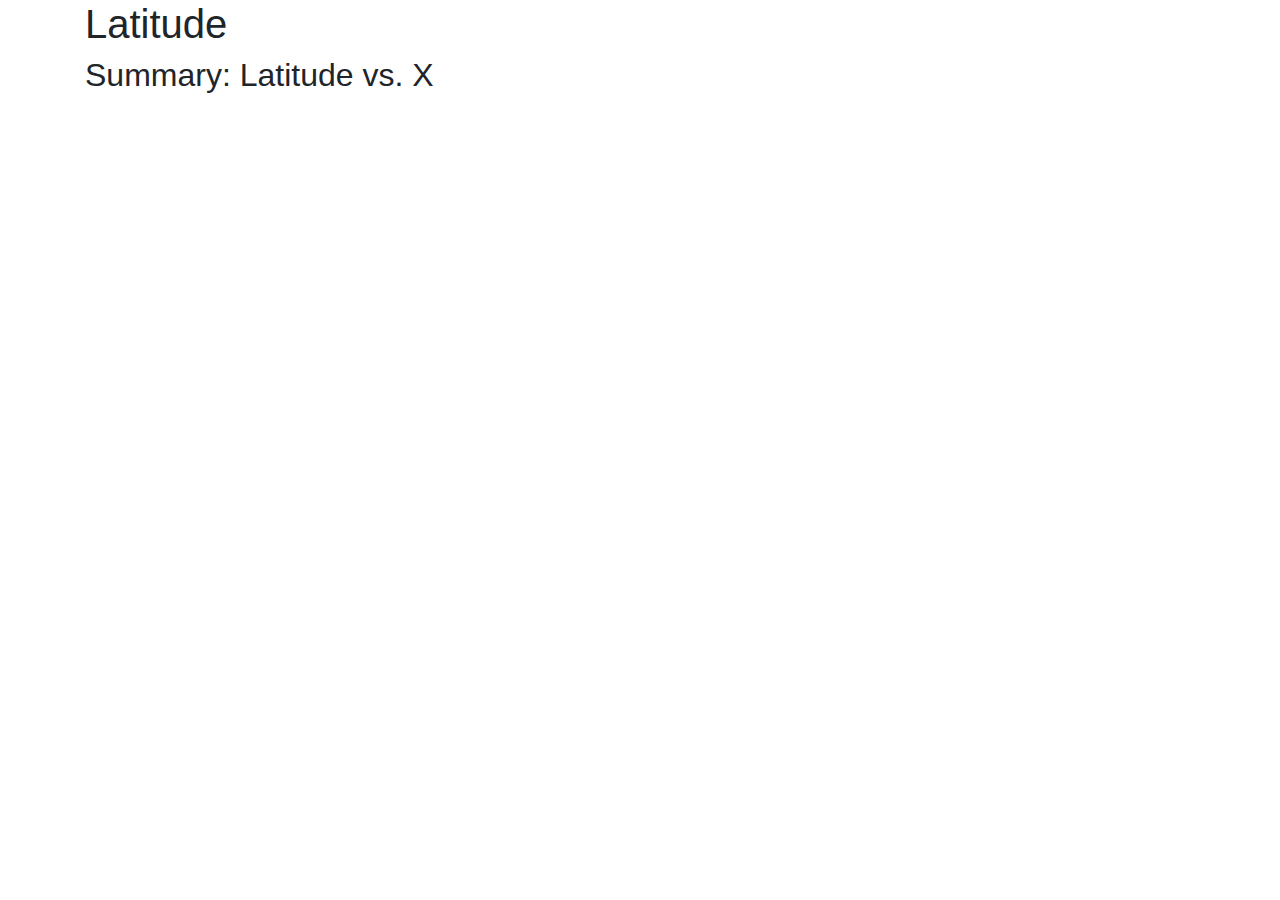
==== web_visualizations/index.html @ 92acf90f "first html" ====
<!DOCTYPE html>
<html lang="en-us">

<head>

  <meta charset="UTF-8">
  <title>Summary: Lattitude vs. X</title>

  <!-- Bring in our bootstrap stylesheet -->
  <link rel="stylesheet" href="https://stackpath.bootstrapcdn.com/bootstrap/4.3.1/css/bootstrap.min.css" integrity="sha384-ggOyR0iXCbMQv3Xipma34MD+dH/1fQ784/j6cY/iJTQUOhcWr7x9JvoRxT2MZw1T" crossorigin="anonymous">

  <link rel="stylesheet" href="style.css">
</head>

<body>

    
    <div class="container">
  
    
      <div class="row">

        <div class="col-md-12">
           <h1>Latitude</h1>
        </div>
        <div class="col-md-12">
            <h2>Summary: Latitude vs. X</h2>
        </div>

        
        <script src="https://code.jquery.com/jquery-3.3.1.slim.min.js" integrity="sha384-q8i/X+965DzO0rT7abK41JStQIAqVgRVzpbzo5smXKp4YfRvH+8abtTE1Pi6jizo" crossorigin="anonymous"></script>
        <script src="https://cdnjs.cloudflare.com/ajax/libs/popper.js/1.14.7/umd/popper.min.js" integrity="sha384-UO2eT0CpHqdSJQ6hJty5KVphtPhzWj9WO1clHTMGa3JDZwrnQq4sF86dIHNDz0W1" crossorigin="anonymous"></script>
        <script src="https://stackpath.bootstrapcdn.com/bootstrap/4.3.1/js/bootstrap.min.js" integrity="sha384-JjSmVgyd0p3pXB1rRibZUAYoIIy6OrQ6VrjIEaFf/nJGzIxFDsf4x0xIM+B07jRM" crossorigin="anonymous"></script>
      </body>
      
      </html>
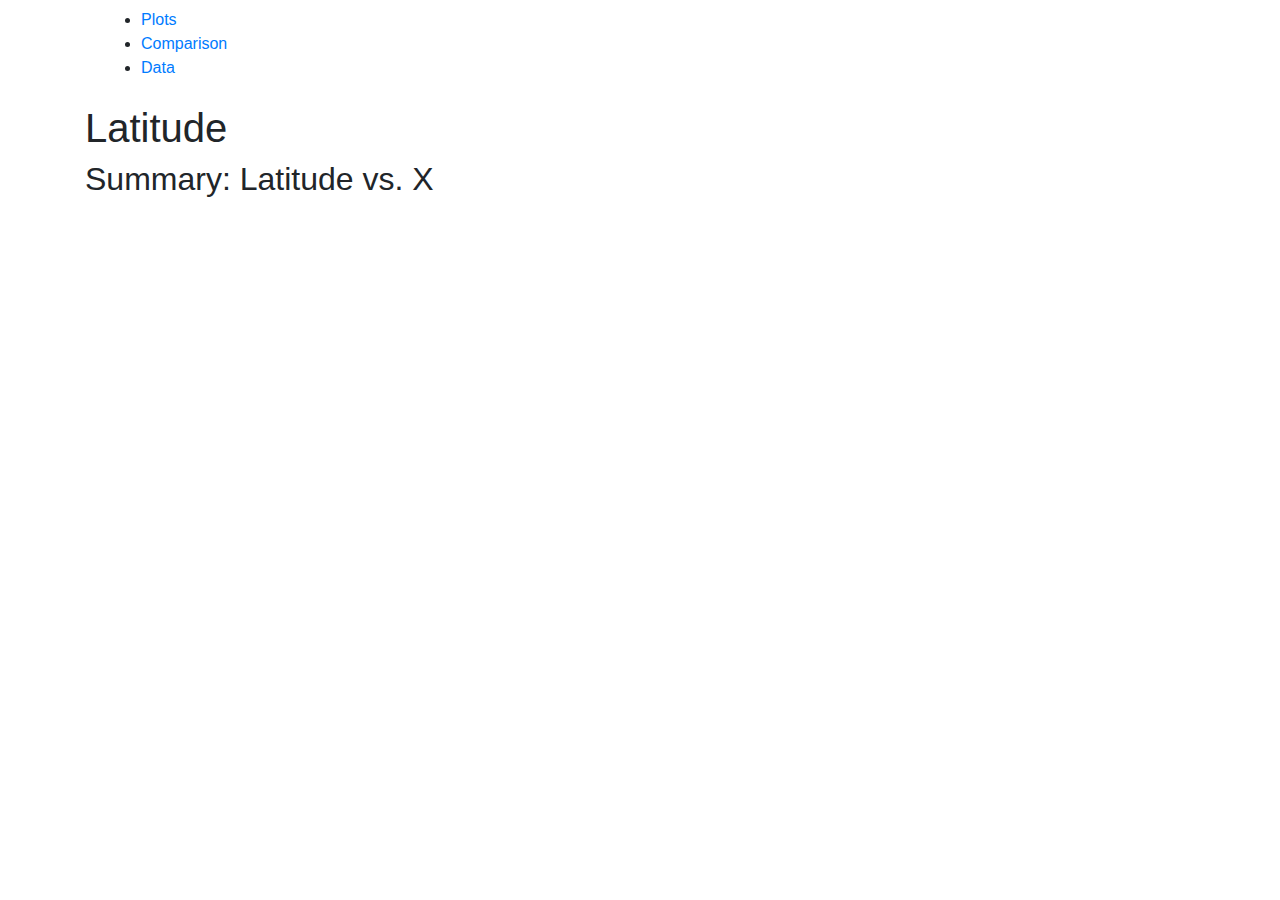
==== commit 70816e30: "second HTML" ====
--- a/web_visualizations/index.html
+++ b/web_visualizations/index.html
@@ -16,6 +16,21 @@
 
     
     <div class="container">
+        <div class="navbar">
+            <ul>
+              <li>
+                <a href="#">Plots</a>
+              </li>
+              <li>
+                <a href="#">Comparison</a>
+              </li>
+              <li>
+                <a href="#">Data</a>
+              </li>
+              </li>
+            </ul>
+          </nav>
+        </div>
   
     
       <div class="row">
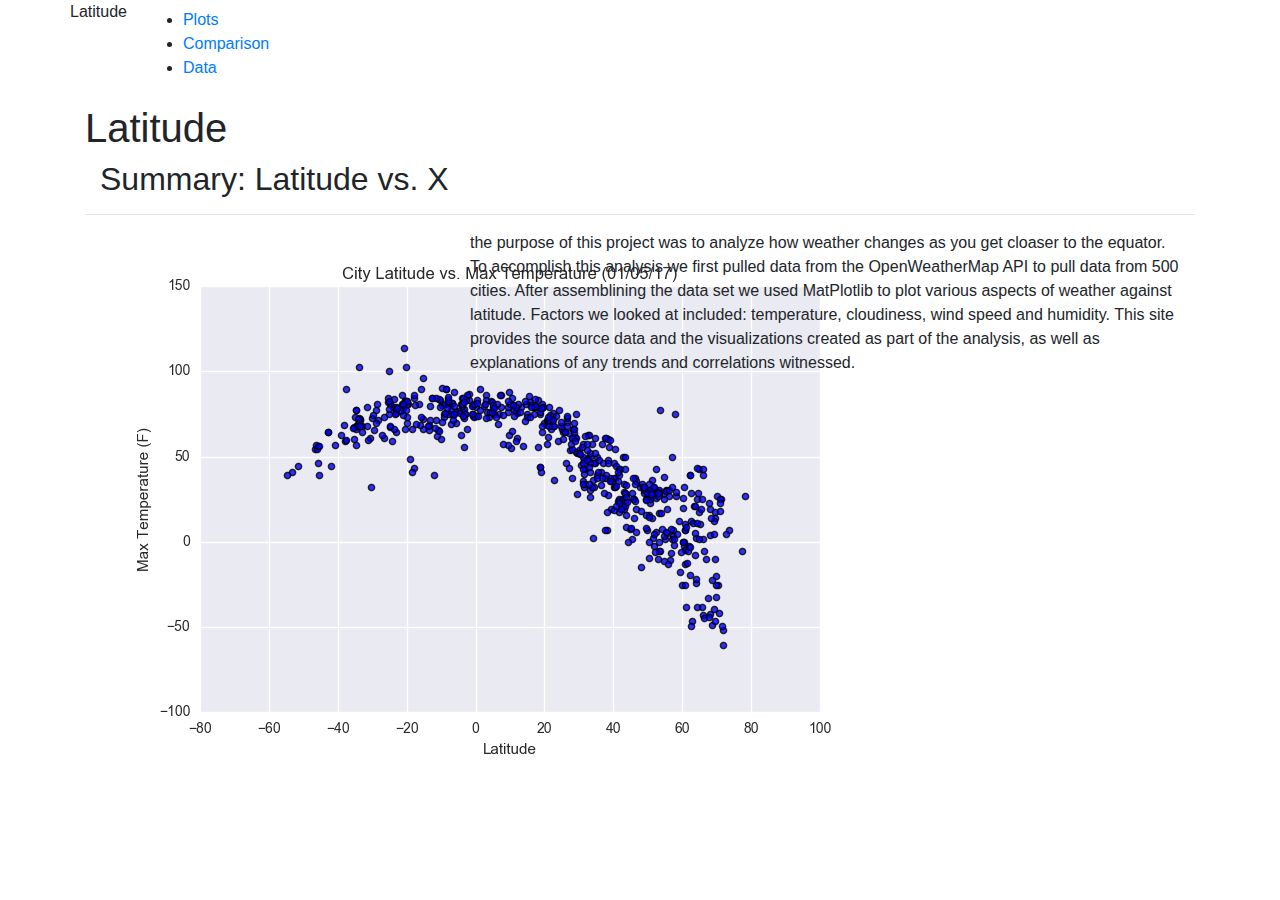
==== commit 9224f716: "third round of html edits, png file added" ====
--- a/web_visualizations/index.html
+++ b/web_visualizations/index.html
@@ -16,7 +16,14 @@
 
     
     <div class="container">
-        <div class="navbar">
+      <div class="row">
+        <div class="box">
+          Latitude
+
+
+        </div>
+        
+      <div class="navbar">
             <ul>
               <li>
                 <a href="#">Plots</a>
@@ -32,15 +39,32 @@
           </nav>
         </div>
   
-    
+    <div class="container">
       <div class="row">
 
         <div class="col-md-12">
            <h1>Latitude</h1>
-        </div>
+        
         <div class="col-md-12">
             <h2>Summary: Latitude vs. X</h2>
         </div>
+        <hr>
+      </hr>
+    <div class="container">
+      <div class="row">
+        <div class="col-md-4">
+          <h3><img src="Fig1.png"></h3>
+        </div>
+        <div class="col-md-8">
+          <p>the purpose of this project was to analyze how weather changes as you get cloaser to the equator.  To accomplish this analysis we first pulled data from the OpenWeatherMap API to pull data from 500 cities.
+            
+            After assemblining the data set we used MatPlotlib to plot various aspects of weather against latitude.  Factors we looked at included:  temperature, cloudiness, wind speed and humidity.  
+            This site provides the source data and the visualizations created as part of the analysis, as well as explanations of any trends and correlations witnessed.
+          </p>
+        </div>
+          
+        </div>
+      </div>
 
         
         <script src="https://code.jquery.com/jquery-3.3.1.slim.min.js" integrity="sha384-q8i/X+965DzO0rT7abK41JStQIAqVgRVzpbzo5smXKp4YfRvH+8abtTE1Pi6jizo" crossorigin="anonymous"></script>
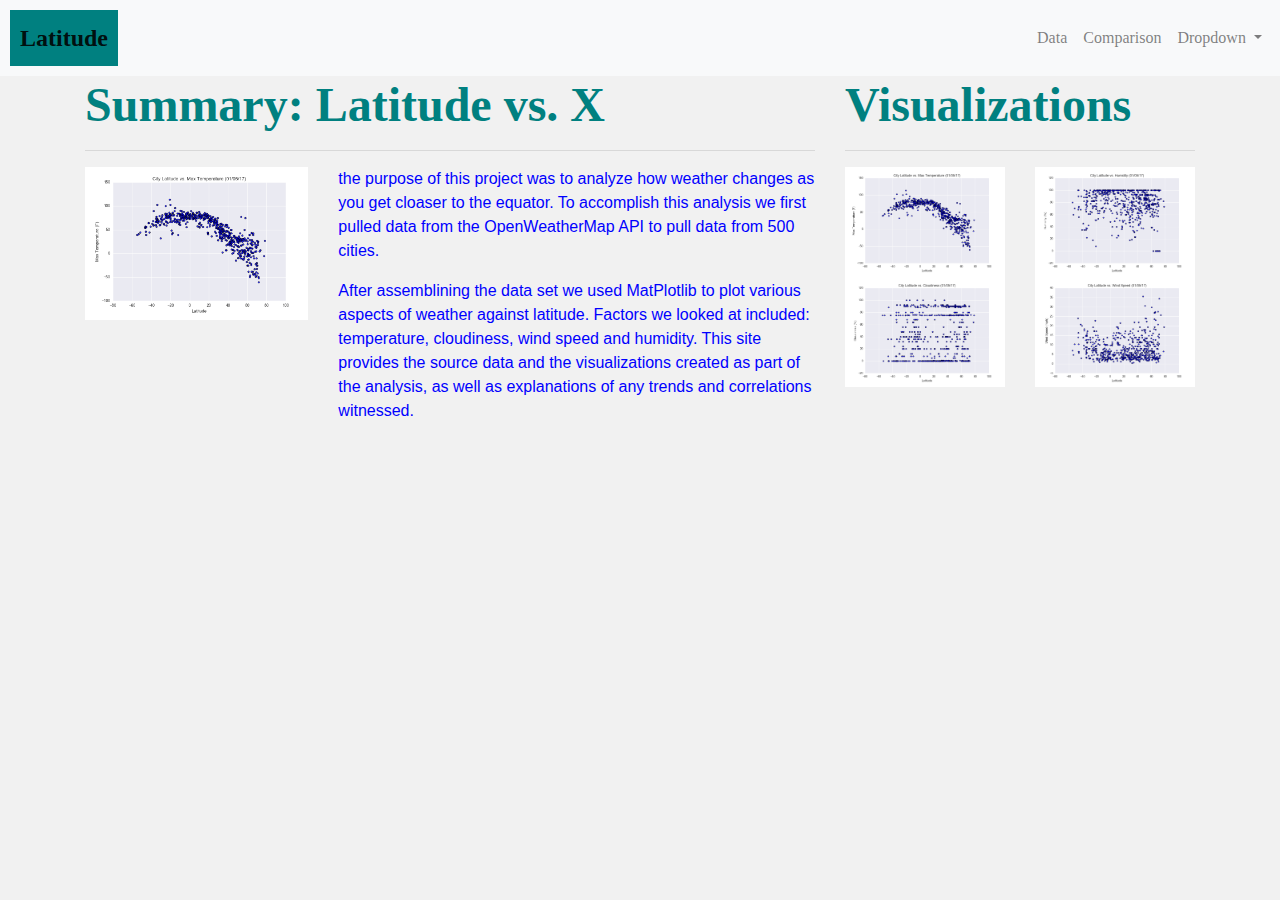
==== commit 8887bedd: "penultimate files working" ====
--- a/web_visualizations/index.html
+++ b/web_visualizations/index.html
@@ -7,69 +7,109 @@
   <title>Summary: Lattitude vs. X</title>
 
   <!-- Bring in our bootstrap stylesheet -->
-  <link rel="stylesheet" href="https://stackpath.bootstrapcdn.com/bootstrap/4.3.1/css/bootstrap.min.css" integrity="sha384-ggOyR0iXCbMQv3Xipma34MD+dH/1fQ784/j6cY/iJTQUOhcWr7x9JvoRxT2MZw1T" crossorigin="anonymous">
+  <link rel="stylesheet" href="https://stackpath.bootstrapcdn.com/bootstrap/4.3.1/css/bootstrap.min.css"
+    integrity="sha384-ggOyR0iXCbMQv3Xipma34MD+dH/1fQ784/j6cY/iJTQUOhcWr7x9JvoRxT2MZw1T" crossorigin="anonymous">
 
-  <link rel="stylesheet" href="style.css">
+  <link rel="stylesheet" href="./css/style.css">
 </head>
 
 <body>
+  <nav class="navbar navbar-expand-lg navbar-light bg-light">
+    <a class="navbar-brand" href="./index.html">Latitude</a>
+    <button class="navbar-toggler" type="button" data-toggle="collapse" data-target="#navbarSupportedContent"
+      aria-controls="navbarSupportedContent" aria-expanded="false" aria-label="Toggle navigation">
+      <span class="navbar-toggler-icon"></span>
+    </button>
 
-    
-    <div class="container">
-      <div class="row">
-        <div class="box">
-          Latitude
+    <div class="collapse navbar-collapse" id="navbarSupportedContent">
+      <ul class="navbar-nav ml-auto navbar-right">
+        <li class="nav-item">
+          <a class="nav-link" href= "./pages/data.html">Data</a>
+        </li>
+        <li class="nav-item">
+          <a class="nav-link" href="./pages/comparisons.html">Comparison</a>
+        </li>
+        <li class="nav-item dropdown">
+          <a class="nav-link dropdown-toggle" href="#" id="navbarDropdown" role="button" data-toggle="dropdown"
+            aria-haspopup="true" aria-expanded="false">
+            Dropdown
+          </a>
+          <div class="dropdown-menu" aria-labelledby="navbarDropdown">
+            <a class="dropdown-item" href="./pages/temp.html">temperature</a>
+            <a class="dropdown-item" href="./pages/humidity.html">humidity</a>
+            <a class="dropdown-item" href="./pages/cloudiness.html">cloudiness</a>
+            <a class="dropdown-item" href="./pages/wind_speed.html">wind speed</a>
+          </div>
+        </li>
+
+      </ul>
+    </div>
+  </nav>
+  
+  <div class="container">
+    <div class="row">
+
+      <div class="col-md-8 col-sm-12">
+        <h2>Summary: Latitude vs. X</h2>
+
+        <hr>
+        </hr>
+
+        <div class="row">
+          <div class="col-md-4">
+            <h3><img src="./images/Fig1.png"></h3>
+          </div>
+          <div class="col-md-8">
+            <p>the purpose of this project was to analyze how weather changes as you get cloaser to the equator. To
+              accomplish this analysis we first pulled data from the OpenWeatherMap API to pull data from 500 cities.
+            </p>
+
+            <p>After assemblining the data set we used MatPlotlib to plot various aspects of weather against latitude.
+              Factors we looked at included: temperature, cloudiness, wind speed and humidity.
+              This site provides the source data and the visualizations created as part of the analysis, as well as
+              explanations of any trends and correlations witnessed.
+            </p>
+          </div>
+        </div>
+      </div>
+      <div class="col-md-4 col-sm-12">
+
+        <h4>Visualizations</h4>
+
+        <hr>
+        </hr>
+        <div class="row">
+          <div class="col-md-6 col-sm-3">
+            <a href="#"><img src="./images/Fig1.png"></a>
+
+          </div>
+          <div class="col-md-6 col-sm-3">
+            <a href="#"><img src="./images/Fig2.png"></a>
+
+          </div>
+          <div class="col-md-6 col-sm-3">
+            <a href="#"><img src="./images/Fig3.png"></a>
+
+          </div>
+          <div class="col-md-6 col-sm-3">
+            <a href="#"><img src="./images/Fig4.png"></a>
+
+          </div>
+        </div>
+      </div>
+    </div>
+  </div>
 
 
-        </div>
-        
-      <div class="navbar">
-            <ul>
-              <li>
-                <a href="#">Plots</a>
-              </li>
-              <li>
-                <a href="#">Comparison</a>
-              </li>
-              <li>
-                <a href="#">Data</a>
-              </li>
-              </li>
-            </ul>
-          </nav>
-        </div>
-  
-    <div class="container">
-      <div class="row">
+  <script src="https://code.jquery.com/jquery-3.3.1.slim.min.js"
+    integrity="sha384-q8i/X+965DzO0rT7abK41JStQIAqVgRVzpbzo5smXKp4YfRvH+8abtTE1Pi6jizo"
+    crossorigin="anonymous"></script>
+  <script src="https://cdnjs.cloudflare.com/ajax/libs/popper.js/1.14.7/umd/popper.min.js"
+    integrity="sha384-UO2eT0CpHqdSJQ6hJty5KVphtPhzWj9WO1clHTMGa3JDZwrnQq4sF86dIHNDz0W1"
+    crossorigin="anonymous"></script>
+  <script src="https://stackpath.bootstrapcdn.com/bootstrap/4.3.1/js/bootstrap.min.js"
+    integrity="sha384-JjSmVgyd0p3pXB1rRibZUAYoIIy6OrQ6VrjIEaFf/nJGzIxFDsf4x0xIM+B07jRM"
+    crossorigin="anonymous"></script>
+</body>
 
-        <div class="col-md-12">
-           <h1>Latitude</h1>
-        
-        <div class="col-md-12">
-            <h2>Summary: Latitude vs. X</h2>
-        </div>
-        <hr>
-      </hr>
-    <div class="container">
-      <div class="row">
-        <div class="col-md-4">
-          <h3><img src="Fig1.png"></h3>
-        </div>
-        <div class="col-md-8">
-          <p>the purpose of this project was to analyze how weather changes as you get cloaser to the equator.  To accomplish this analysis we first pulled data from the OpenWeatherMap API to pull data from 500 cities.
-            
-            After assemblining the data set we used MatPlotlib to plot various aspects of weather against latitude.  Factors we looked at included:  temperature, cloudiness, wind speed and humidity.  
-            This site provides the source data and the visualizations created as part of the analysis, as well as explanations of any trends and correlations witnessed.
-          </p>
-        </div>
-          
-        </div>
-      </div>
-
-        
-        <script src="https://code.jquery.com/jquery-3.3.1.slim.min.js" integrity="sha384-q8i/X+965DzO0rT7abK41JStQIAqVgRVzpbzo5smXKp4YfRvH+8abtTE1Pi6jizo" crossorigin="anonymous"></script>
-        <script src="https://cdnjs.cloudflare.com/ajax/libs/popper.js/1.14.7/umd/popper.min.js" integrity="sha384-UO2eT0CpHqdSJQ6hJty5KVphtPhzWj9WO1clHTMGa3JDZwrnQq4sF86dIHNDz0W1" crossorigin="anonymous"></script>
-        <script src="https://stackpath.bootstrapcdn.com/bootstrap/4.3.1/js/bootstrap.min.js" integrity="sha384-JjSmVgyd0p3pXB1rRibZUAYoIIy6OrQ6VrjIEaFf/nJGzIxFDsf4x0xIM+B07jRM" crossorigin="anonymous"></script>
-      </body>
-      
-      </html>       +</html>--- a/web_visualizations/css/style.css
+++ b/web_visualizations/css/style.css
@@ -0,0 +1,68 @@
+body {
+    background: #f1f1f1;
+  }
+ 
+  /* Giving our navbar some padding and a background color */
+.navbar {
+    padding: 10px;
+    background: teal;
+    color:bisque;
+  }
+
+.navbar-brand {
+    font-weight: bold;
+    background-color: teal;
+    color: red;
+    font-size: 18pt;
+    font-family: serif;
+    padding: 10px;
+  }
+    
+.navbar-ul {
+  list-style-type: none;
+  font: black;
+}
+.navbar-li {
+        float: right;
+        /* display: inline;
+        padding: 20px;
+        font: black;
+        margin-right: 10px;
+        margin-left: 10px;
+        cursor: pointer;
+        border-radius: 3px; */
+        
+      }
+  
+a {
+  font-family: serif;
+
+}
+  
+  h4 {
+    font-size: 36pt;
+    color: teal;
+    font-family: serif;
+    font-weight: bold 
+    
+  }
+
+  h2 {
+      font-size: 36pt;
+      color: teal;
+      font-family: serif;
+      font-weight: bold 
+
+  }
+
+  p {
+      color: blue;
+  }
+  img {
+    height: 100%;
+    width: 100%;
+  }
+  
+  
+
+  }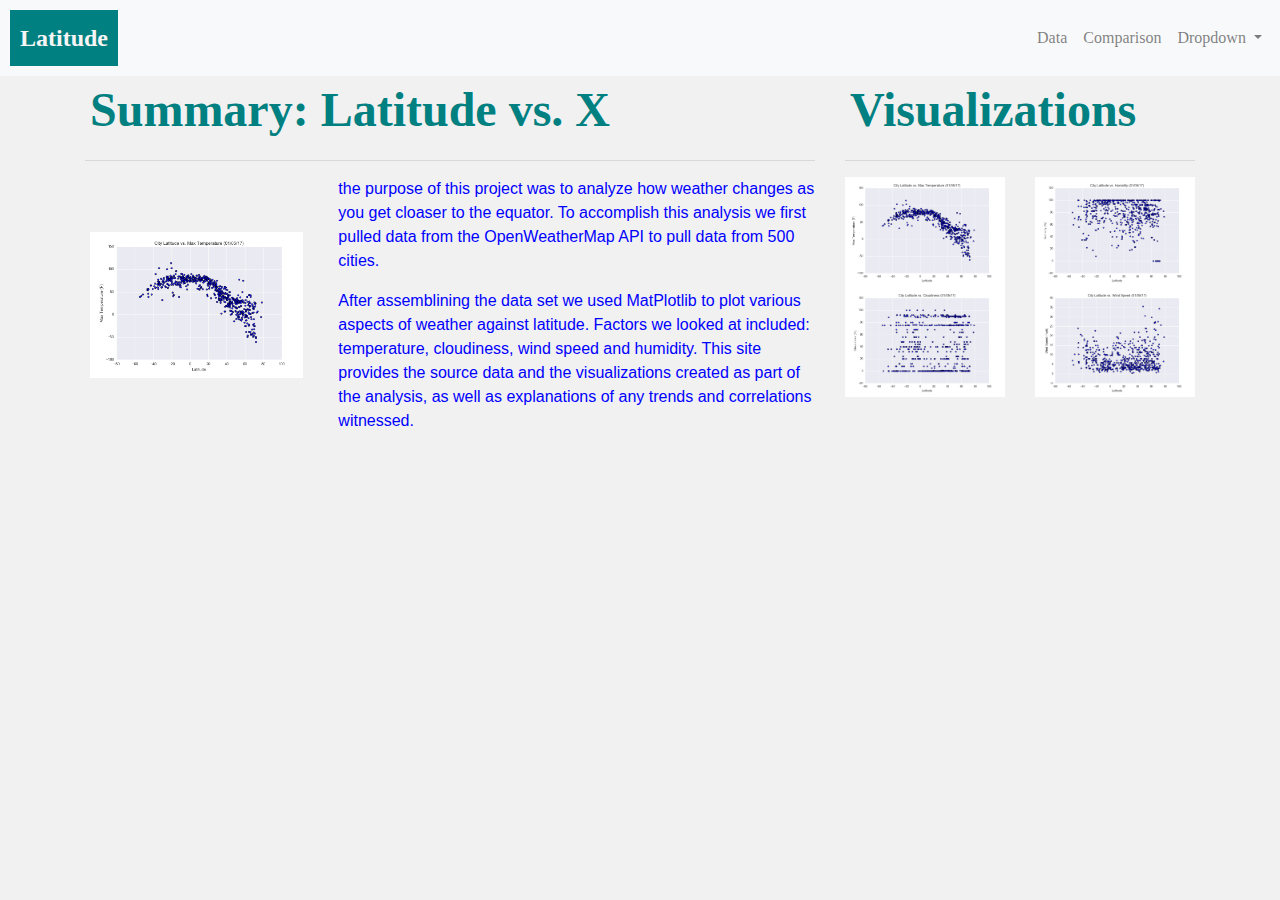
==== commit 2eda9ba7: "final work product" ====
--- a/web_visualizations/index.html
+++ b/web_visualizations/index.html
@@ -80,19 +80,19 @@
         </hr>
         <div class="row">
           <div class="col-md-6 col-sm-3">
-            <a href="#"><img src="./images/Fig1.png"></a>
+            <a href="./pages/temp.html"><img src="./images/Fig1.png"></a>
 
           </div>
           <div class="col-md-6 col-sm-3">
-            <a href="#"><img src="./images/Fig2.png"></a>
+            <a href="./pages/humidity.html"><img src="./images/Fig2.png"></a>
 
           </div>
           <div class="col-md-6 col-sm-3">
-            <a href="#"><img src="./images/Fig3.png"></a>
+            <a href="./pages/cloudiness.html"><img src="./images/Fig3.png"></a>
 
           </div>
           <div class="col-md-6 col-sm-3">
-            <a href="#"><img src="./images/Fig4.png"></a>
+            <a href="./pages/wind_speed.html"><img src="./images/Fig4.png"></a>
 
           </div>
         </div>
--- a/web_visualizations/css/style.css
+++ b/web_visualizations/css/style.css
@@ -2,17 +2,17 @@
     background: #f1f1f1;
   }
  
-  /* Giving our navbar some padding and a background color */
+
 .navbar {
     padding: 10px;
     background: teal;
     color:bisque;
   }
 
-.navbar-brand {
+.navbar .navbar-brand {
     font-weight: bold;
     background-color: teal;
-    color: red;
+    color: whitesmoke;
     font-size: 18pt;
     font-family: serif;
     padding: 10px;
@@ -24,13 +24,7 @@
 }
 .navbar-li {
         float: right;
-        /* display: inline;
-        padding: 20px;
-        font: black;
-        margin-right: 10px;
-        margin-left: 10px;
-        cursor: pointer;
-        border-radius: 3px; */
+      
         
       }
   
@@ -43,16 +37,44 @@
     font-size: 36pt;
     color: teal;
     font-family: serif;
+    padding: 5px;
     font-weight: bold 
     
+  }
+
+  h1 {
+    font-size: 20pt;
+    color: teal;
+    font-family: serif;
+    padding: 5px;
+    font-weight: bold;
+    text-align: center
+
+  }
+  h3 {
+    font-size: 20pt;
+    color: teal;
+    font-family: serif;
+    padding: 5px;
+    padding-top: 55px;
+    font-weight: bold;
+    text-align: center
+
+
   }
 
   h2 {
       font-size: 36pt;
       color: teal;
       font-family: serif;
+      padding: 5px;
       font-weight: bold 
 
+  }
+
+  div .col-sm-12 {
+
+    padding-bottom: 50px;
   }
 
   p {
